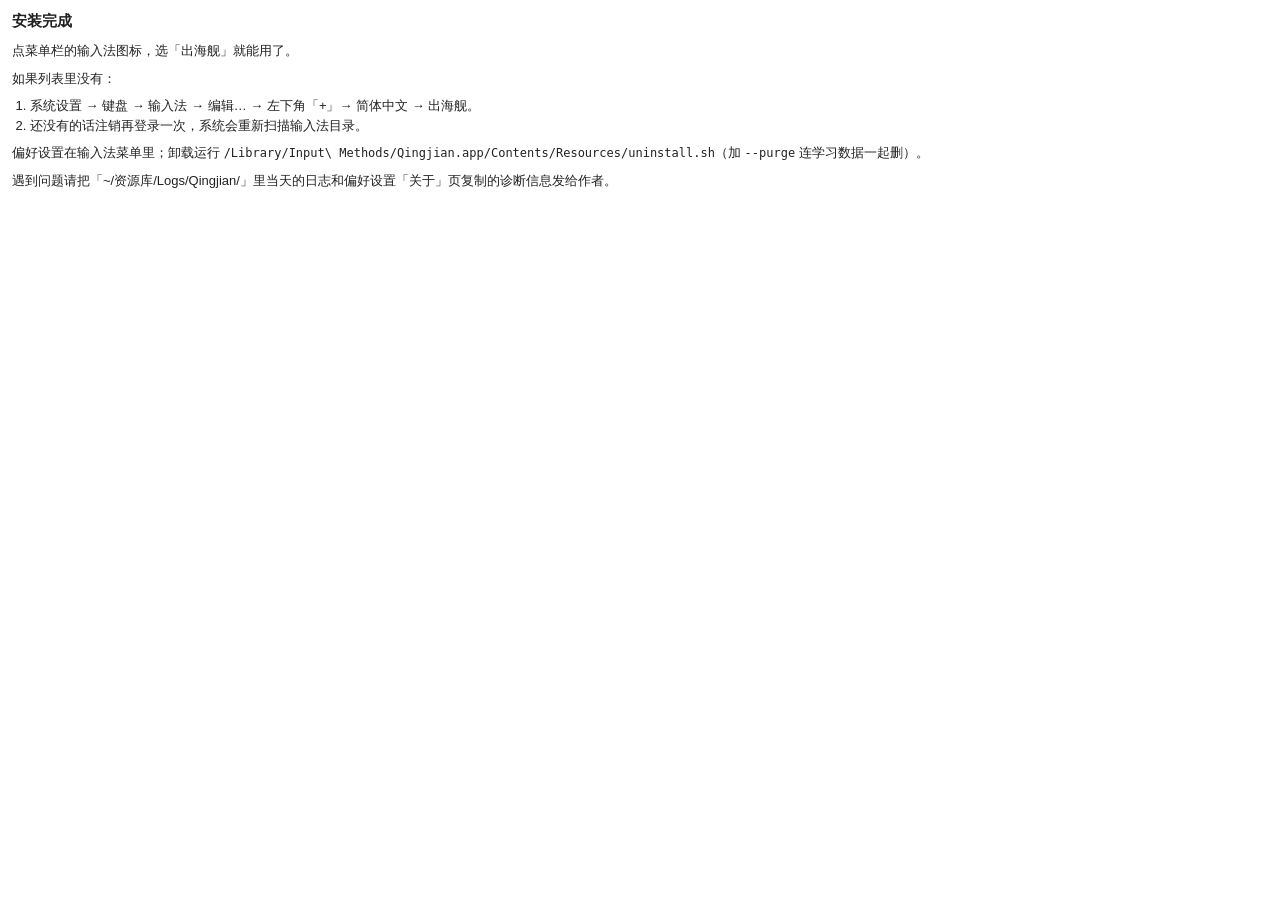
==== apps/macos/pkg/resources/conclusion.html @ 82a187f8 "feat: 发布出海舰源码并补充输入与翻译使用指南" ====
<!DOCTYPE html>
<html lang="zh-Hans"><head><meta charset="utf-8"><style>
body { font: 13px -apple-system, "PingFang SC", sans-serif; color: #222; margin: 12px; }
h2 { font-size: 15px; margin: 0 0 10px; }
p { margin: 0 0 8px; line-height: 1.5; }
ol, ul { margin: 0 0 8px 18px; padding: 0; line-height: 1.5; }
code { font: 12px Menlo, monospace; }
</style></head><body>
<h2>安装完成</h2>
<p>点菜单栏的输入法图标，选「出海舰」就能用了。</p>
<p>如果列表里没有：</p>
<ol>
<li>系统设置 → 键盘 → 输入法 → 编辑… → 左下角「+」→ 简体中文 → 出海舰。</li>
<li>还没有的话注销再登录一次，系统会重新扫描输入法目录。</li>
</ol>
<p>偏好设置在输入法菜单里；卸载运行 <code>/Library/Input\ Methods/Qingjian.app/Contents/Resources/uninstall.sh</code>（加 <code>--purge</code> 连学习数据一起删）。</p>
<p>遇到问题请把「~/资源库/Logs/Qingjian/」里当天的日志和偏好设置「关于」页复制的诊断信息发给作者。</p>
</body></html>
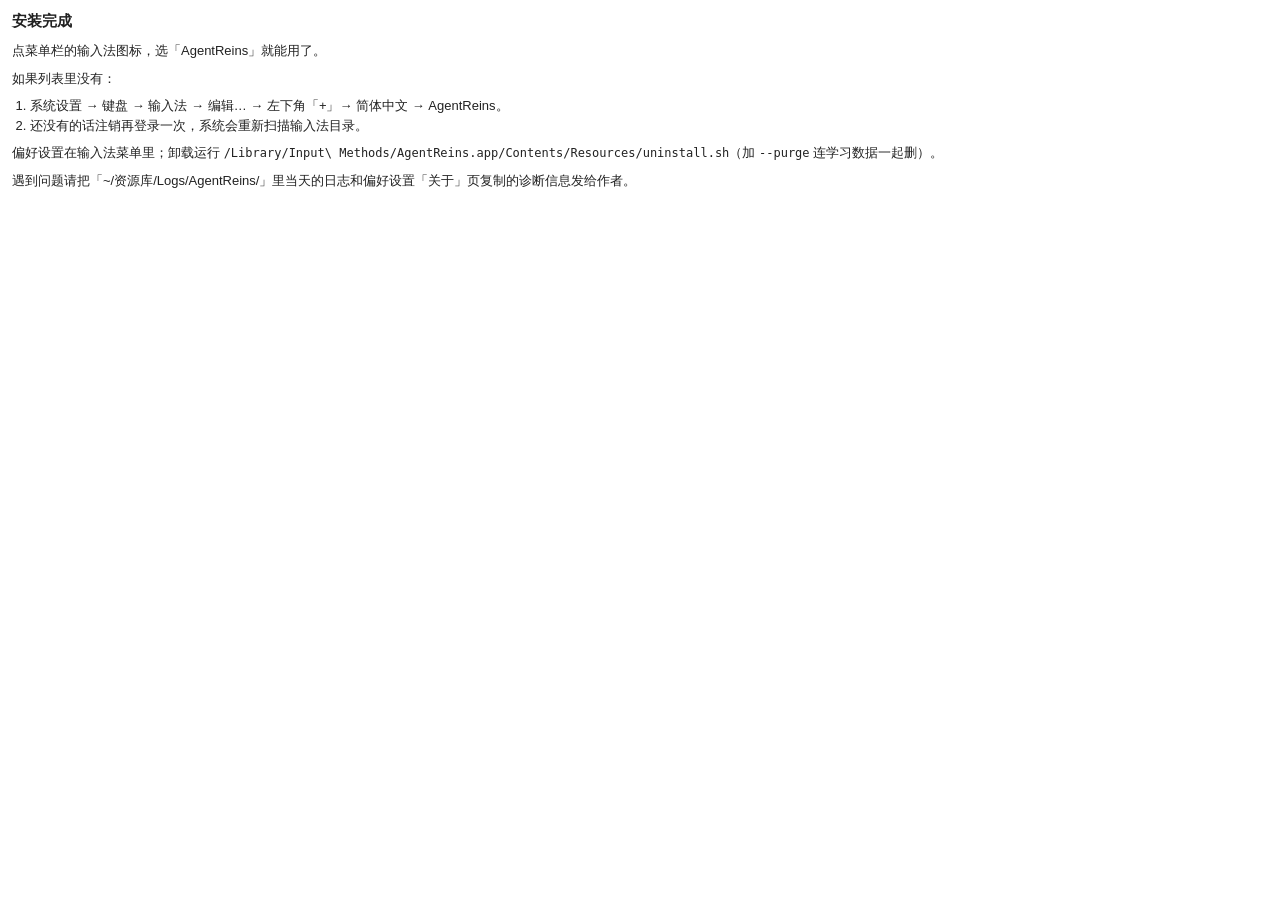
==== commit 4a3af42b: "feat: 以 AgentReins 作为产品名，并让英文段落经 // 译成中文 显示名和数据目录改为 AgentReins，crate 名与 Qingjian 署名保留。整句翻译语言可单独选择；选中" ====
--- a/apps/macos/pkg/resources/conclusion.html
+++ b/apps/macos/pkg/resources/conclusion.html
@@ -7,12 +7,12 @@
 code { font: 12px Menlo, monospace; }
 </style></head><body>
 <h2>安装完成</h2>
-<p>点菜单栏的输入法图标，选「出海舰」就能用了。</p>
+<p>点菜单栏的输入法图标，选「AgentReins」就能用了。</p>
 <p>如果列表里没有：</p>
 <ol>
-<li>系统设置 → 键盘 → 输入法 → 编辑… → 左下角「+」→ 简体中文 → 出海舰。</li>
+<li>系统设置 → 键盘 → 输入法 → 编辑… → 左下角「+」→ 简体中文 → AgentReins。</li>
 <li>还没有的话注销再登录一次，系统会重新扫描输入法目录。</li>
 </ol>
-<p>偏好设置在输入法菜单里；卸载运行 <code>/Library/Input\ Methods/Qingjian.app/Contents/Resources/uninstall.sh</code>（加 <code>--purge</code> 连学习数据一起删）。</p>
-<p>遇到问题请把「~/资源库/Logs/Qingjian/」里当天的日志和偏好设置「关于」页复制的诊断信息发给作者。</p>
+<p>偏好设置在输入法菜单里；卸载运行 <code>/Library/Input\ Methods/AgentReins.app/Contents/Resources/uninstall.sh</code>（加 <code>--purge</code> 连学习数据一起删）。</p>
+<p>遇到问题请把「~/资源库/Logs/AgentReins/」里当天的日志和偏好设置「关于」页复制的诊断信息发给作者。</p>
 </body></html>
